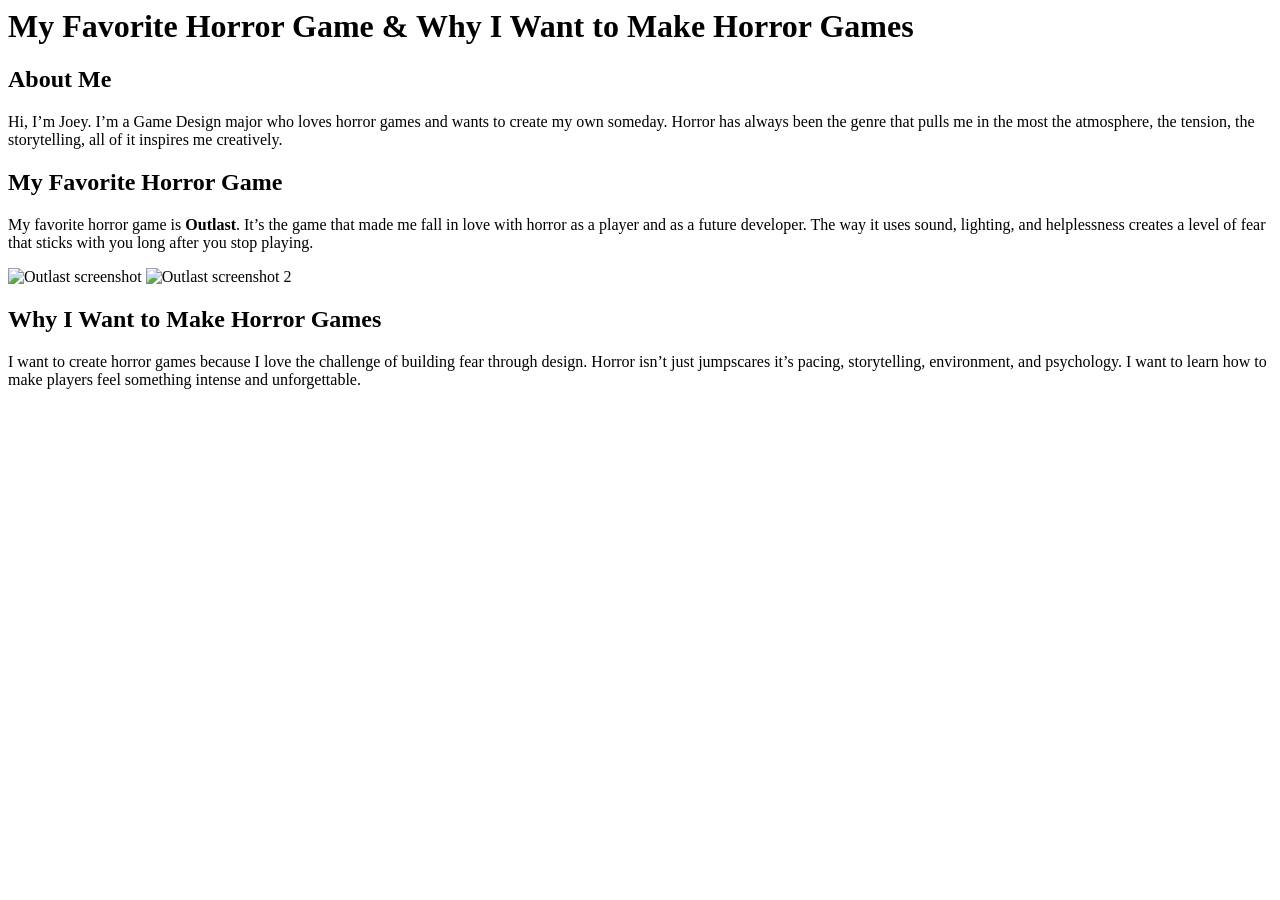
==== Assignment2/index.html @ a1cea5c7 "Add index.html for favorite horror game project" ====
<html>
<head>
  <meta charset="UTF-8">
  <title>My Favorite Horror Game</title>
  <link rel="stylesheet" href="style.css">
</head>

<body>
  <header>
    <h1>My Favorite Horror Game & Why I Want to Make Horror Games</h1>
  </header>

  <main>

    <section>
      <h2>About Me</h2>
      <p>Hi, I’m Joey. I’m a Game Design major who loves horror games and wants to create my own someday. Horror has always been the genre that pulls me in the most the atmosphere, the tension, the storytelling, all of it inspires me creatively.</p>
    </section>

    <section>
      <h2>My Favorite Horror Game</h2>
      <p>My favorite horror game is <strong>Outlast</strong>. It’s the game that made me fall in love with horror as a player and as a future developer. The way it uses sound, lighting, and helplessness creates a level of fear that sticks with you long after you stop playing.</p>

      <img src="images/outlast.jpeg" alt="Outlast screenshot">
      <img src="images/outlast1.jpg" alt="Outlast screenshot 2">
    </section>

    <section>
      <h2>Why I Want to Make Horror Games</h2>
      <p>I want to create horror games because I love the challenge of building fear through design. Horror isn’t just jumpscares it’s pacing, storytelling, environment, and psychology. I want to learn how to make players feel something intense and unforgettable.</p>
    </section>
  </main>
</body>
</html>
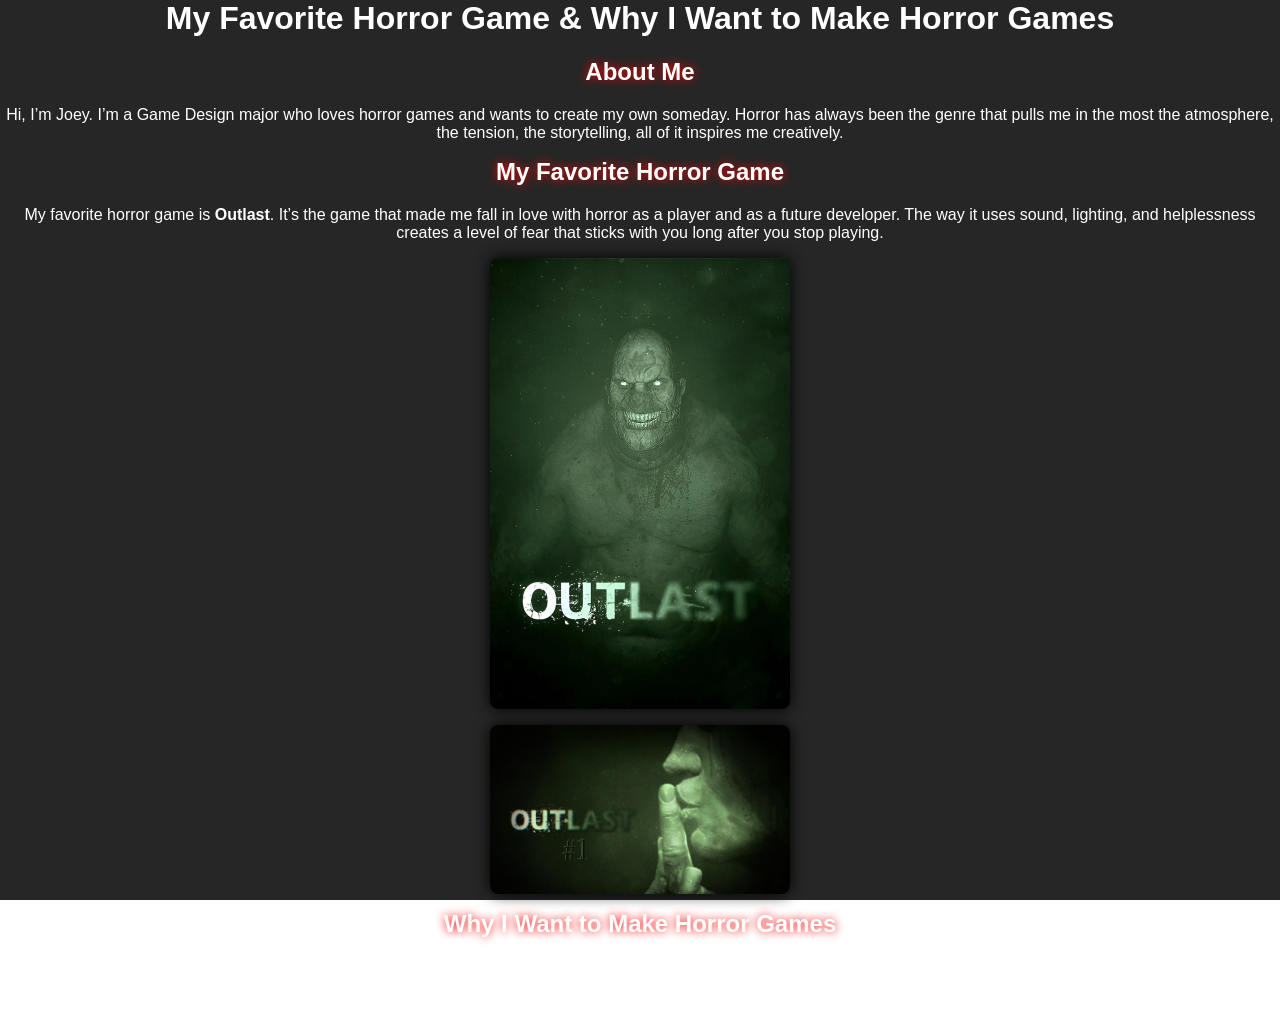
==== commit 8c2e1773: "Update index.html to remove title and add paragraph Removed title and added empty paragraph in the b" ====
--- a/Assignment2/index.html
+++ b/Assignment2/index.html
@@ -1,7 +1,7 @@
 <html>
 <head>
   <meta charset="UTF-8">
-  <title>My Favorite Horror Game</title>
+  <title></title>
   <link rel="stylesheet" href="style.css">
 </head>
 
@@ -20,6 +20,7 @@
     <section>
       <h2>My Favorite Horror Game</h2>
       <p>My favorite horror game is <strong>Outlast</strong>. It’s the game that made me fall in love with horror as a player and as a future developer. The way it uses sound, lighting, and helplessness creates a level of fear that sticks with you long after you stop playing.</p>
+      <p></p>
 
       <img src="images/outlast.jpeg" alt="Outlast screenshot">
       <img src="images/outlast1.jpg" alt="Outlast screenshot 2">
--- a/Assignment2/style.css
+++ b/Assignment2/style.css
@@ -0,0 +1,49 @@
+body::before {
+  content: "";
+  position: fixed;
+  top: 0;
+  left: 0;
+  width: 100%;
+  height: 100%;
+  background: rgba(0, 0, 0, 0.85); 
+  z-index: -1;
+}
+
+body {
+  margin: 0;
+  padding: 0;
+  background: url("images/giphy.gif") repeat;
+  background-size: 250px; 
+  font-family: Arial, sans-serif;
+  color: white;
+  text-align: center; 
+
+* Main content *
+main {
+  max-width: 800px;
+  margin: 2rem auto;
+  background: rgba(0, 0, 0, 0.7);
+  padding: 2rem;
+  border-radius: 10px;
+}
+
+* Horror-style headers *
+h1, h2 {
+  text-shadow: 0 0 10px red;
+  margin-top: 0;
+}
+
+
+img {
+  display: block;
+  margin: 1rem auto; 
+  width: 60%;        
+  max-width: 300px;  
+  border-radius: 8px;
+  box-shadow: 0 0 15px black;
+}
+
+* Header + footer *
+header, footer {
+  padding: 1rem;
+}
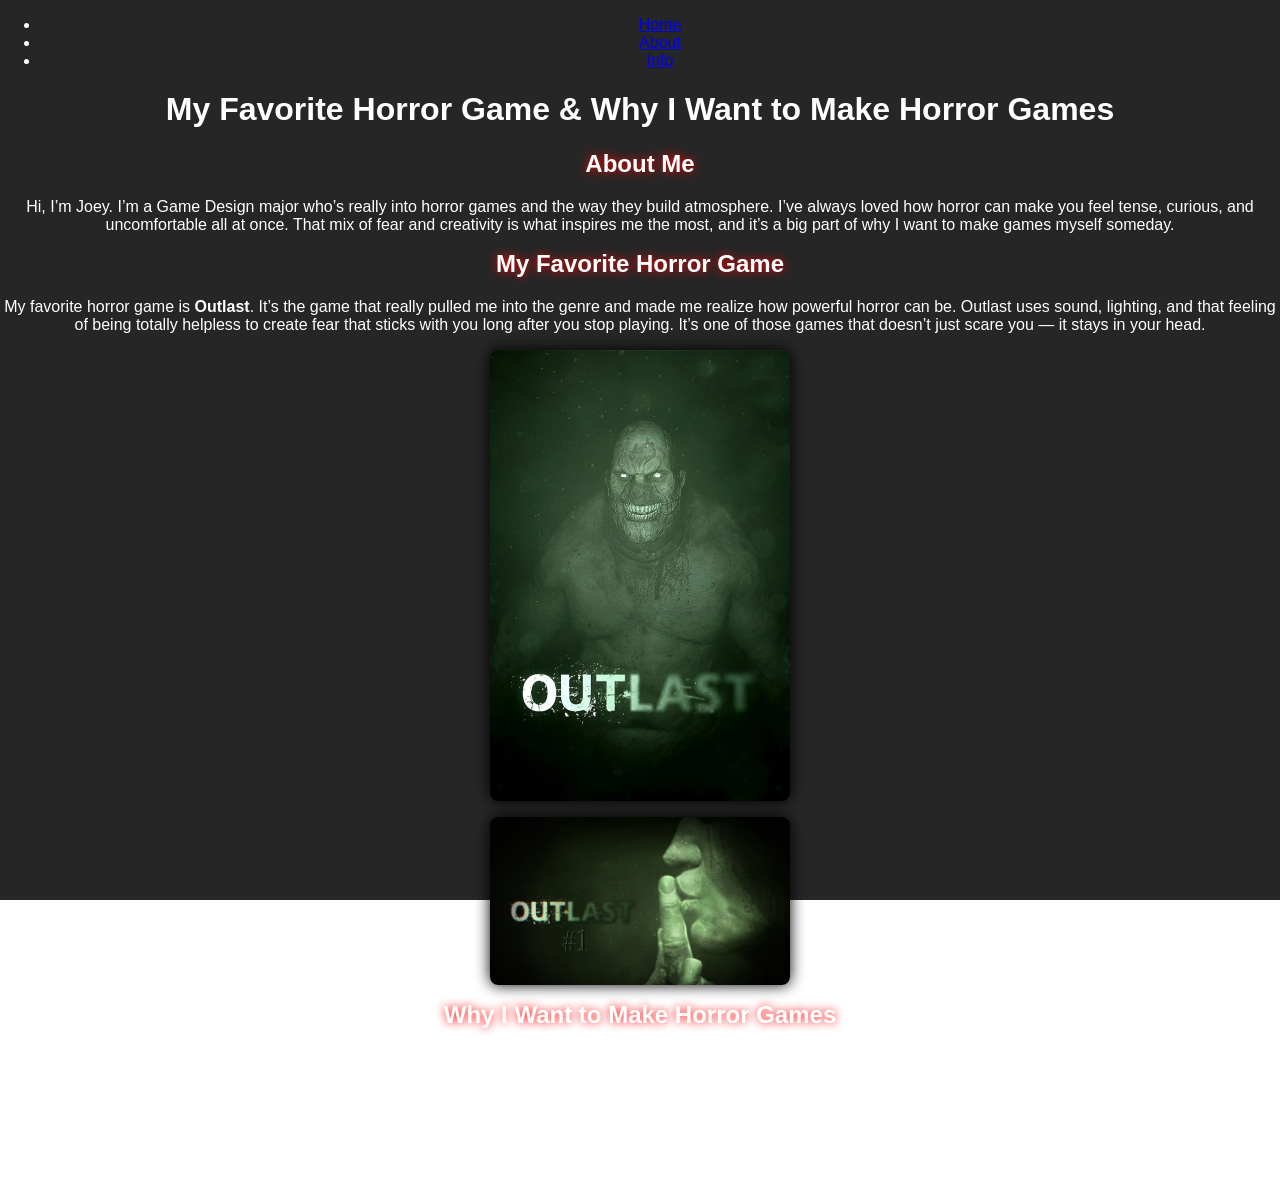
==== commit 145c9b62: "Revise index.html content and add navigation Updated the title and improved the content in various s" ====
--- a/Assignment2/index.html
+++ b/Assignment2/index.html
@@ -1,11 +1,22 @@
+<!DOCTYPE html>
 <html>
 <head>
   <meta charset="UTF-8">
-  <title></title>
+  <title>My Horror Game Page</title>
   <link rel="stylesheet" href="style.css">
 </head>
 
 <body>
+
+  
+  <nav>
+    <ul>
+      <li><a href="index.html">Home</a></li>
+      <li><a href="about.html">About</a></li>
+      <li><a href="info.html">Info</a></li>
+    </ul>
+  </nav>
+
   <header>
     <h1>My Favorite Horror Game & Why I Want to Make Horror Games</h1>
   </header>
@@ -14,13 +25,12 @@
 
     <section>
       <h2>About Me</h2>
-      <p>Hi, I’m Joey. I’m a Game Design major who loves horror games and wants to create my own someday. Horror has always been the genre that pulls me in the most the atmosphere, the tension, the storytelling, all of it inspires me creatively.</p>
+      <p>Hi, I’m Joey. I’m a Game Design major who’s really into horror games and the way they build atmosphere. I’ve always loved how horror can make you feel tense, curious, and uncomfortable all at once. That mix of fear and creativity is what inspires me the most, and it’s a big part of why I want to make games myself someday.</p>
     </section>
 
     <section>
       <h2>My Favorite Horror Game</h2>
-      <p>My favorite horror game is <strong>Outlast</strong>. It’s the game that made me fall in love with horror as a player and as a future developer. The way it uses sound, lighting, and helplessness creates a level of fear that sticks with you long after you stop playing.</p>
-      <p></p>
+      <p>My favorite horror game is <strong>Outlast</strong>. It’s the game that really pulled me into the genre and made me realize how powerful horror can be. Outlast uses sound, lighting, and that feeling of being totally helpless to create fear that sticks with you long after you stop playing. It’s one of those games that doesn’t just scare you — it stays in your head.</p>
 
       <img src="images/outlast.jpeg" alt="Outlast screenshot">
       <img src="images/outlast1.jpg" alt="Outlast screenshot 2">
@@ -28,8 +38,14 @@
 
     <section>
       <h2>Why I Want to Make Horror Games</h2>
-      <p>I want to create horror games because I love the challenge of building fear through design. Horror isn’t just jumpscares it’s pacing, storytelling, environment, and psychology. I want to learn how to make players feel something intense and unforgettable.</p>
+      <p>I want to make horror games because I love the challenge of creating fear through design. Horror isn’t just jumpscares — it’s pacing, storytelling, environment, and psychology. I want to learn how to build experiences that make players feel something intense, whether it’s dread, curiosity, or that “oh crap” moment when everything suddenly clicks. Making something unforgettable is the goal.</p>
     </section>
+
   </main>
+
+  <footer>
+    <p>&copy; 2026 Joey Lavs</p>
+  </footer>
+
 </body>
 </html>
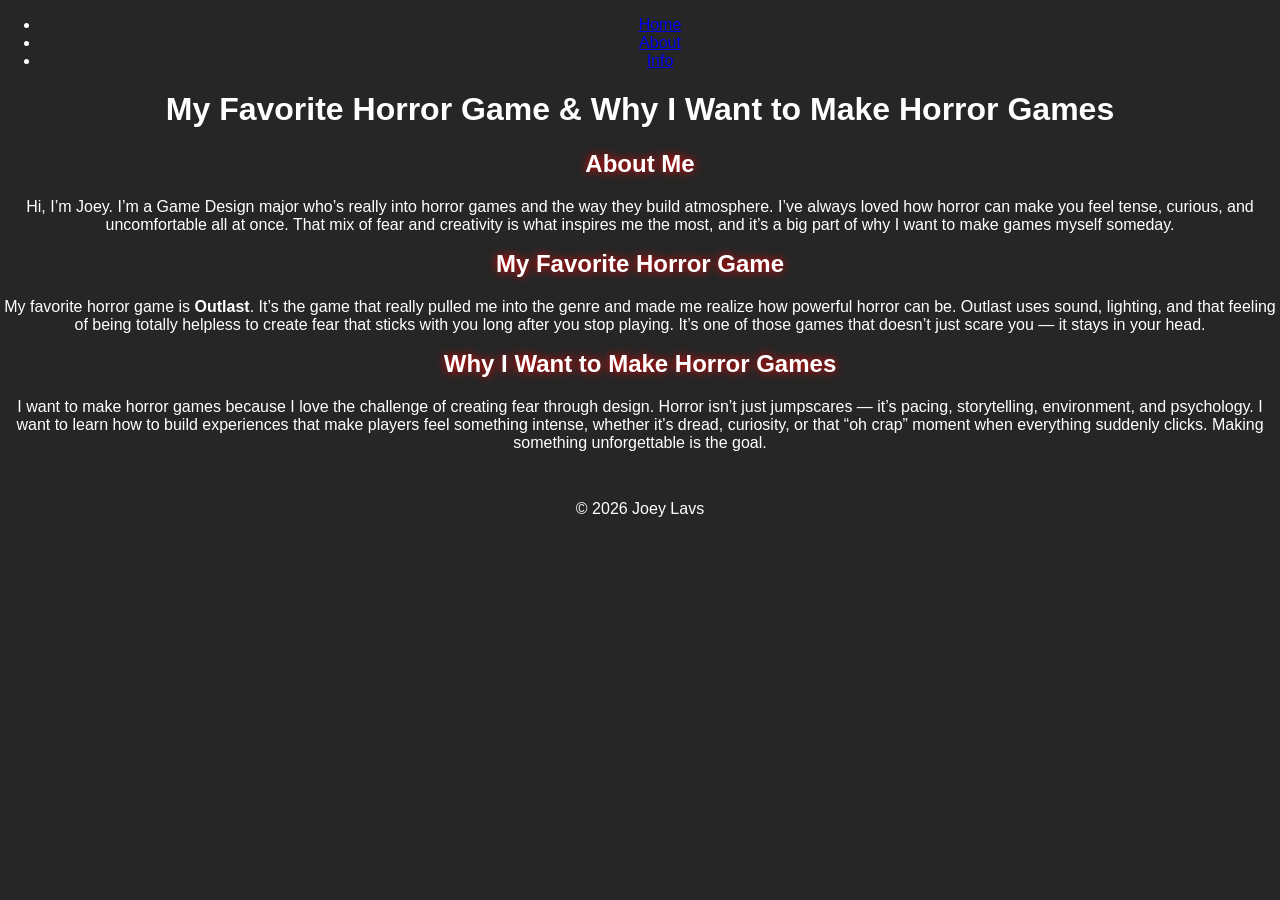
==== commit 1766546a: "Update index.html" ====
--- a/Assignment2/index.html
+++ b/Assignment2/index.html
@@ -32,8 +32,6 @@
       <h2>My Favorite Horror Game</h2>
       <p>My favorite horror game is <strong>Outlast</strong>. It’s the game that really pulled me into the genre and made me realize how powerful horror can be. Outlast uses sound, lighting, and that feeling of being totally helpless to create fear that sticks with you long after you stop playing. It’s one of those games that doesn’t just scare you — it stays in your head.</p>
 
-      <img src="images/outlast.jpeg" alt="Outlast screenshot">
-      <img src="images/outlast1.jpg" alt="Outlast screenshot 2">
     </section>
 
     <section>
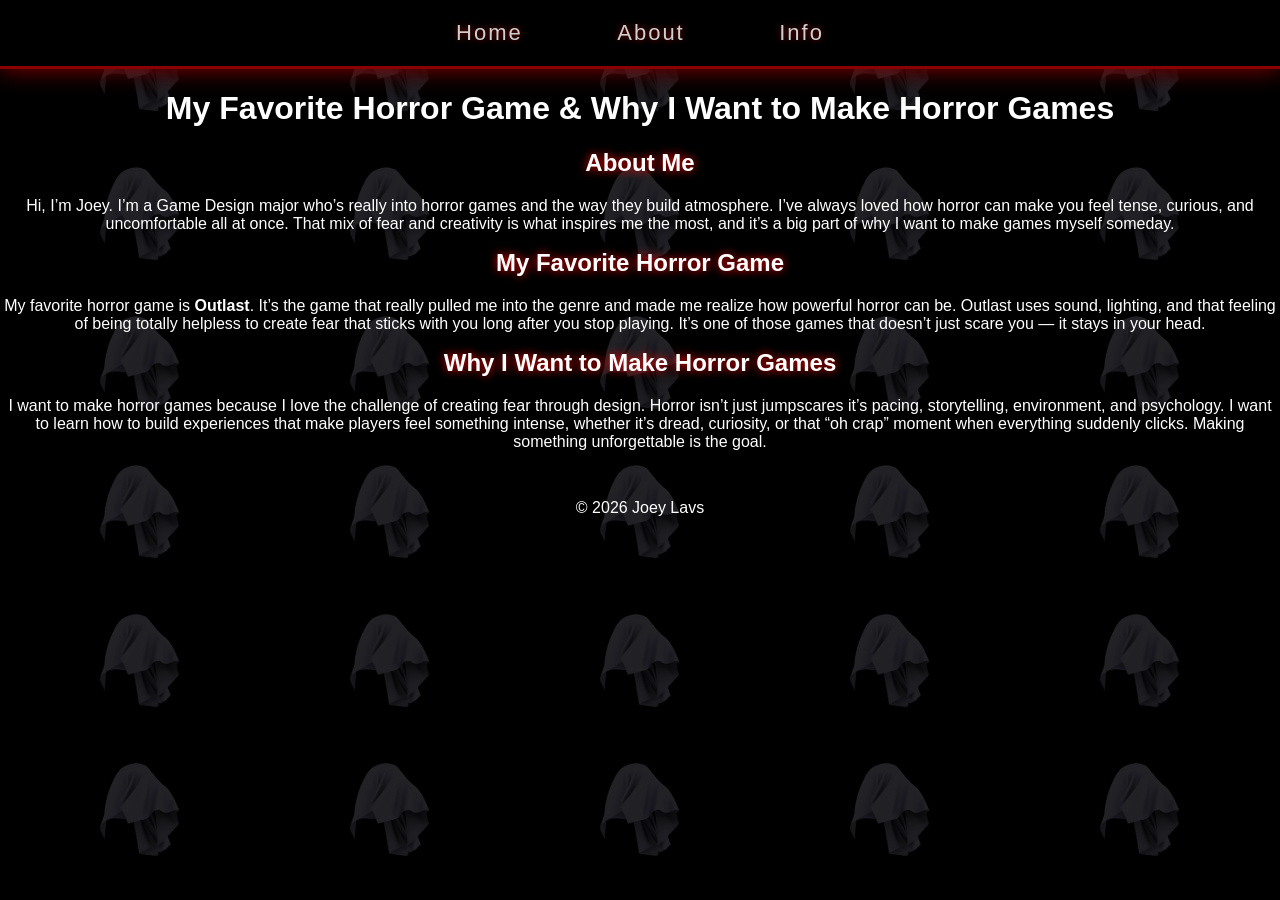
==== commit 44734654: "Fix punctuation in horror games motivation paragraph" ====
--- a/Assignment2/index.html
+++ b/Assignment2/index.html
@@ -36,7 +36,7 @@
 
     <section>
       <h2>Why I Want to Make Horror Games</h2>
-      <p>I want to make horror games because I love the challenge of creating fear through design. Horror isn’t just jumpscares — it’s pacing, storytelling, environment, and psychology. I want to learn how to build experiences that make players feel something intense, whether it’s dread, curiosity, or that “oh crap” moment when everything suddenly clicks. Making something unforgettable is the goal.</p>
+      <p>I want to make horror games because I love the challenge of creating fear through design. Horror isn’t just jumpscares it’s pacing, storytelling, environment, and psychology. I want to learn how to build experiences that make players feel something intense, whether it’s dread, curiosity, or that “oh crap” moment when everything suddenly clicks. Making something unforgettable is the goal.</p>
     </section>
 
   </main>
--- a/Assignment2/style.css
+++ b/Assignment2/style.css
@@ -47,3 +47,77 @@
 header, footer {
   padding: 1rem;
 }
+
+
+nav {
+  background-color: #000000;
+  padding: 20px;
+  border-bottom: 3px solid #8b0000;
+  box-shadow: 0 0 25px #8b0000;
+}
+
+nav ul {
+  list-style: none;
+  margin: 0;
+  padding: 0;
+  text-align: center;
+}
+
+nav li {
+  display: inline-block;
+  margin: 0 30px;
+}
+
+nav a {
+  color: #cfcfcf;
+  text-decoration: none;
+  font-size: 22px;
+  letter-spacing: 2px;
+  padding: 10px 15px;
+  text-shadow: 0 0 6px #8b0000;
+  transition: 0.3s ease;
+  position: relative; 
+}
+
+
+nav a::after {
+  content: "";
+  position: absolute;
+  left: 50%;
+  top: 100%;
+  width: 6px;
+  height: 18px;
+  background: #8b0000;
+  border-radius: 50%;
+  transform: translateX(-50%);
+  opacity: 0;
+  transition: 0.4s ease;
+}
+
+nav a::before {
+  content: "";
+  position: absolute;
+  left: 50%;
+  top: 100%;
+  width: 3px;
+  height: 10px;
+  background: #5a0000;
+  border-radius: 50%;
+  transform: translateX(-50%) translateY(10px);
+  opacity: 0;
+  transition: 0.4s ease;
+}
+
+
+nav a:hover::after,
+nav a:hover::before {
+  opacity: 1;
+}
+
+
+nav a:hover {
+  color: #ff0000;
+  text-shadow: 0 0 15px #ff0000;
+  transform: scale(1.1);
+}
+
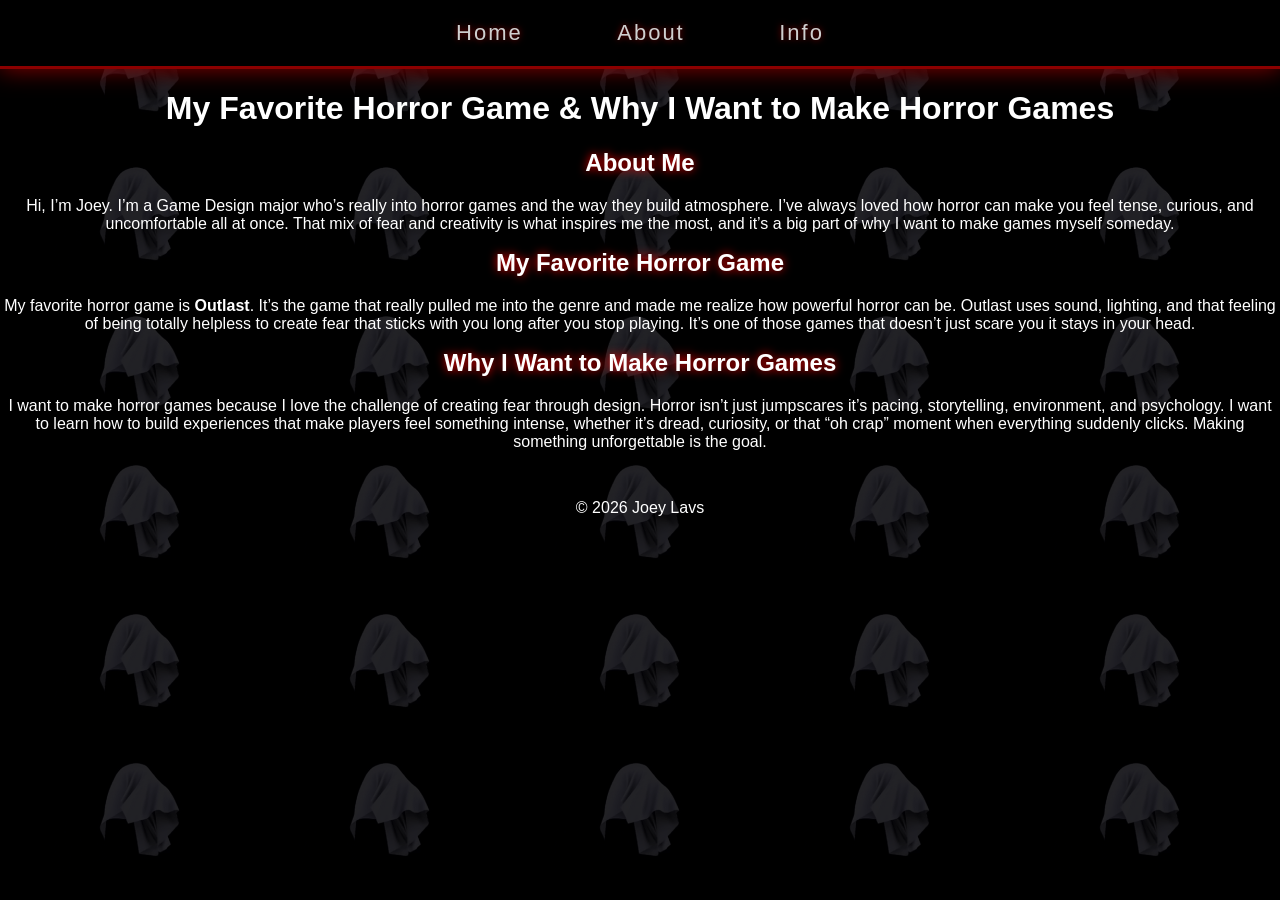
==== commit fd133338: "Update index.html" ====
--- a/Assignment2/index.html
+++ b/Assignment2/index.html
@@ -30,7 +30,7 @@
 
     <section>
       <h2>My Favorite Horror Game</h2>
-      <p>My favorite horror game is <strong>Outlast</strong>. It’s the game that really pulled me into the genre and made me realize how powerful horror can be. Outlast uses sound, lighting, and that feeling of being totally helpless to create fear that sticks with you long after you stop playing. It’s one of those games that doesn’t just scare you — it stays in your head.</p>
+      <p>My favorite horror game is <strong>Outlast</strong>. It’s the game that really pulled me into the genre and made me realize how powerful horror can be. Outlast uses sound, lighting, and that feeling of being totally helpless to create fear that sticks with you long after you stop playing. It’s one of those games that doesn’t just scare you it stays in your head.</p>
 
     </section>
 
